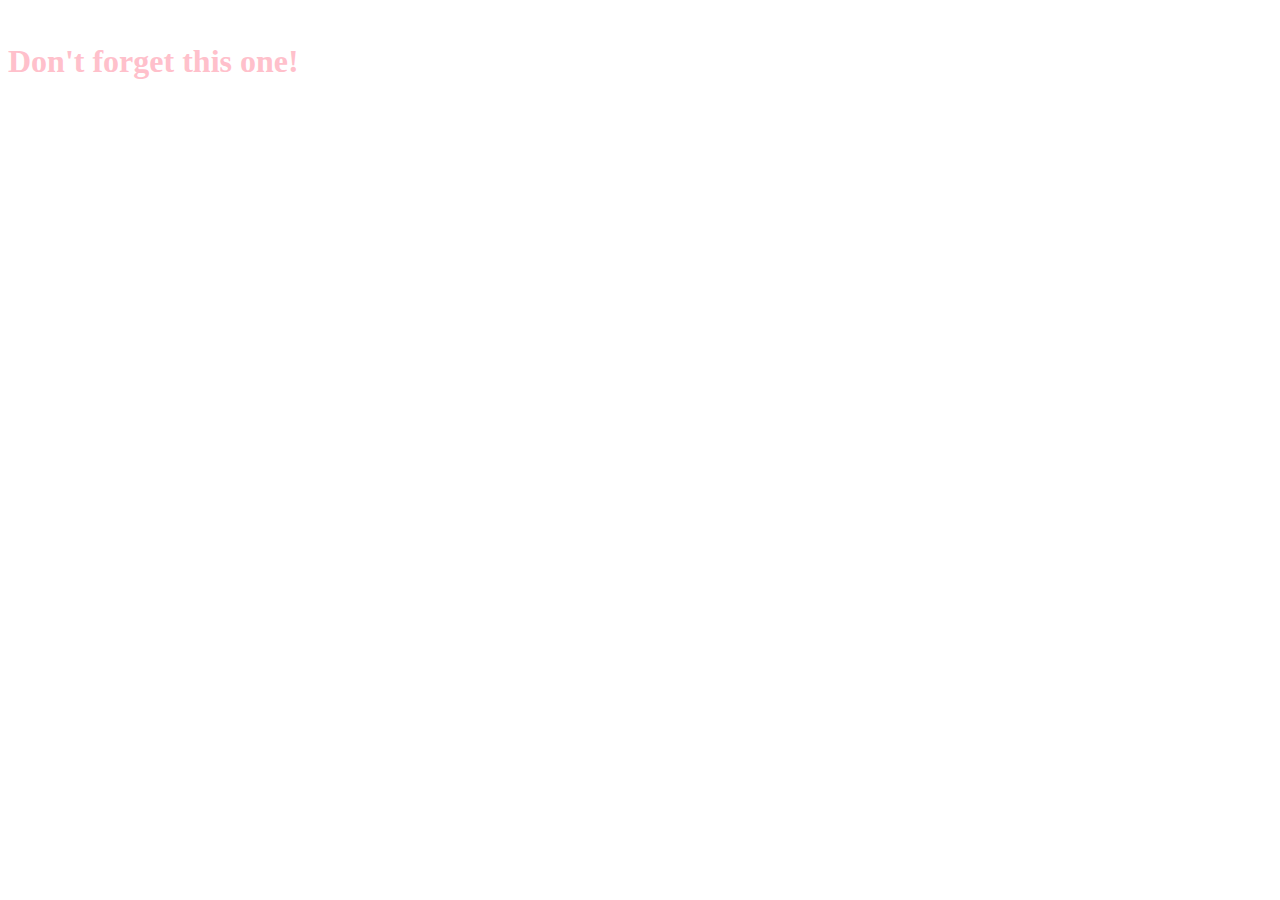
==== jQuery_Tutorials/jquery_tutorial_4/index.html @ 59169db5 "Initial commit of all tutorials" ====
<!DOCTYPE html>
<head>
  <link rel="stylesheet" type="text/css" href="css/style.css">
</head>
  <body>
    <div>
      <p>This is a sentence</p>
      <p class="super"> Here's another one </p>
      <h4 class="super"> Don't forget this one! </h4>
    </div>

    <script src="js/jquery-3.1.1.min.js"></script>

    <script>

      $("p").hide();
      $("h4").addClass("colorful").addClass("timestwo");

    </script>

  </body>
</html>
---- jQuery_Tutorials/jquery_tutorial_4/css/style.css ----
.timestwo {
  font-size: 2em;
}

.colorful {
  color: pink;
}
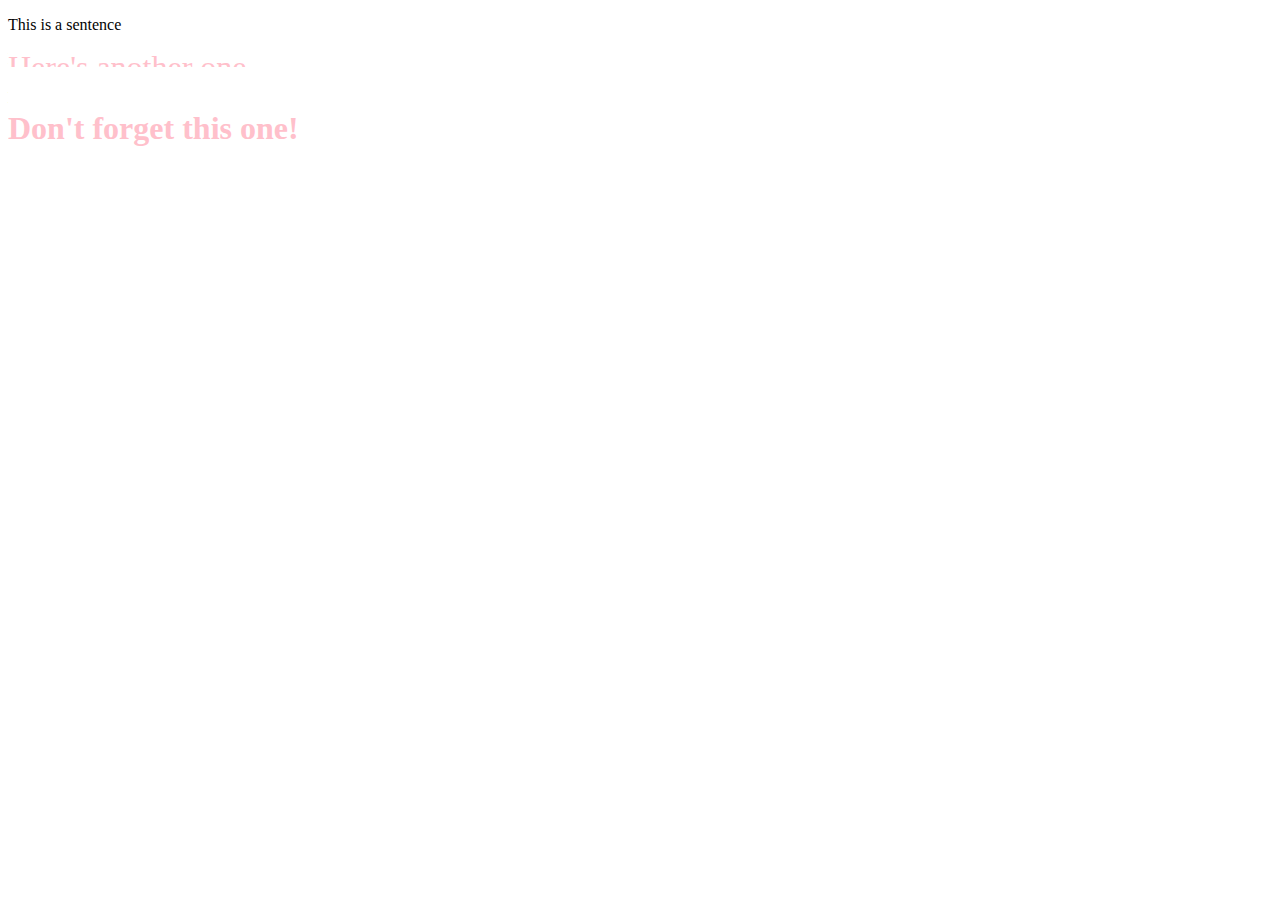
==== commit ff93a385: "Finished tutorial 4" ====
--- a/jQuery_Tutorials/jquery_tutorial_4/index.html
+++ b/jQuery_Tutorials/jquery_tutorial_4/index.html
@@ -13,8 +13,8 @@
 
     <script>
 
-      $("p").hide();
-      $("h4").addClass("colorful").addClass("timestwo");
+      $("p").hide(10000);
+      $(".super").addClass("colorful").addClass("timestwo");
 
     </script>
 
